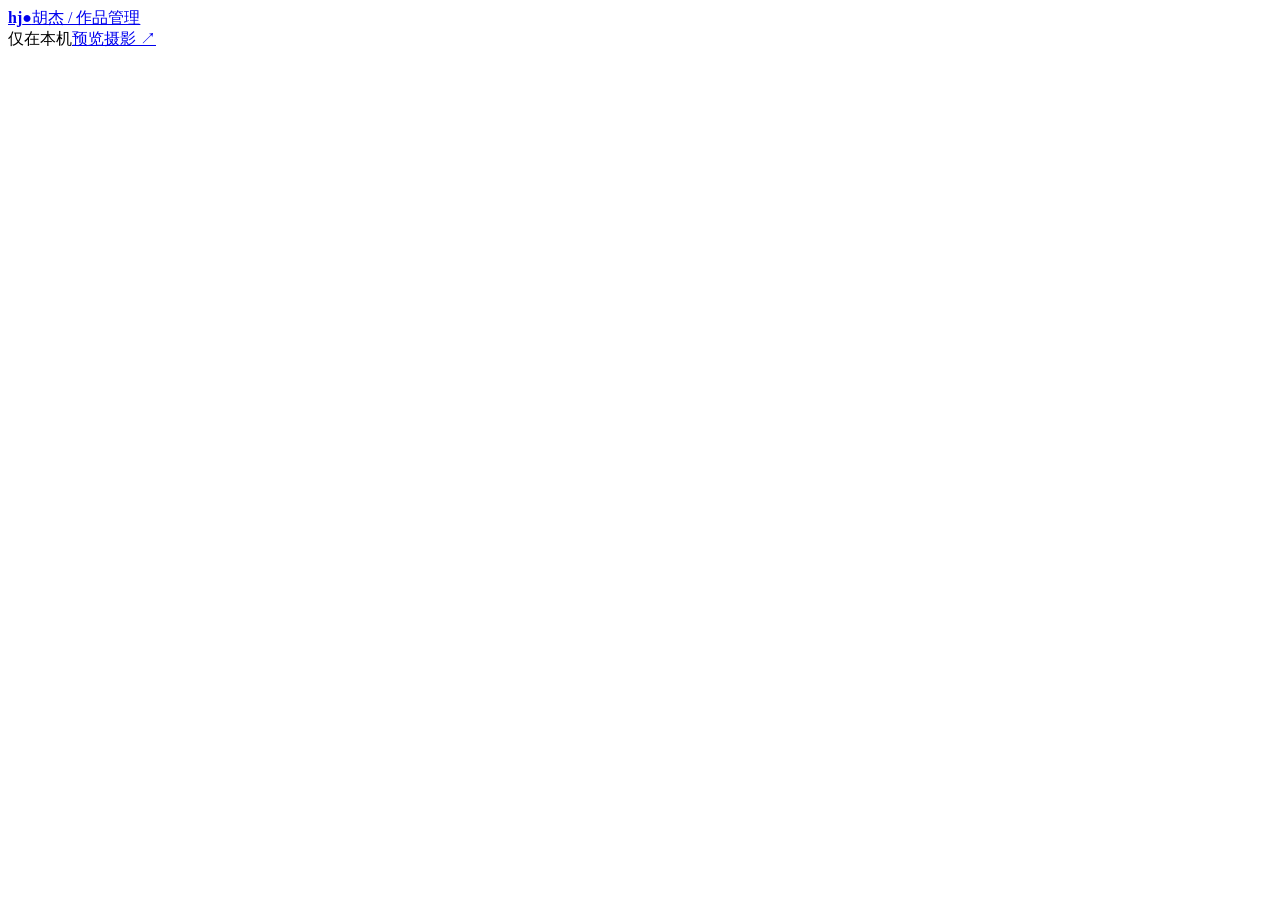
==== manager/index.html @ 5f7516f3 "Add Hu Jie portfolio and local photo manager" ====
<!doctype html><html lang="zh-CN"><head><meta charset="utf-8"><meta name="viewport" content="width=device-width,initial-scale=1"><title>胡杰 · 照片管理</title><link rel="icon" href="/favicon.svg"><link rel="stylesheet" href="/manage.css"><script src="/manage.js" defer></script></head><body>
<header class="topbar"><a class="brand" href="/"><strong>hj<span>●</span></strong><span>胡杰 / 作品管理</span></a><div class="top-actions"><span class="local-label"><i></i>仅在本机</span><a href="/photography/" target="_blank" rel="noopener" class="button quiet">预览摄影 ↗</a><button type="button" id="export" class="button primary" hidden>导出发布包 ↗</button><button type="button" id="logout" class="button quiet" hidden>退出</button></div></header>
<main>
<section id="auth-panel" class="auth-card" hidden><span class="eyebrow">YOUR WORK, YOUR SPACE.</span><h1 id="auth-title">进入你的作品空间</h1><p id="auth-description">使用管理密码登录，继续整理你的照片。</p><form id="auth-form"><label>管理员<span class="owner">胡杰 / hujie</span></label><label for="password">管理密码</label><input id="password" name="password" type="password" autocomplete="current-password" required minlength="8" maxlength="256"><div id="confirm-wrap" hidden><label for="confirm-password">再输入一次密码</label><input id="confirm-password" type="password" autocomplete="new-password" minlength="8" maxlength="256"></div><p class="form-hint" id="password-hint">至少 8 个字符，请保存好你的密码。</p><button type="submit" id="auth-submit" class="button primary">登录管理</button><p id="auth-error" class="error" role="alert"></p></form><p class="privacy-note">本地管理入口不会包含在公开网站中。</p></section>
<section id="workspace" class="workspace" hidden>
<div class="intro"><div><span class="eyebrow">A COLLECTION OF YOUR POINT OF VIEW</span><h1>让喜欢的照片，被看见。</h1><p>上传、整理，再把你眼中的世界分享出去。</p></div><div class="stats"><span><b id="count-all">0</b>张作品</span><span><b id="count-live">0</b>张在主页展示</span></div></div>
<div class="dropzone" id="dropzone"><svg viewBox="0 0 48 48" aria-hidden="true"><path d="M7 15h8l4-6h10l4 6h8v25H7Z"/><circle cx="24" cy="27" r="8"/><path d="M35 8v8m-4-4h8"/></svg><div><h2>把照片拖到这里</h2><p>或选择电脑中的照片，支持一次上传多张</p><small>JPG / PNG / WebP / GIF / AVIF · 单张不超过 25 MB</small></div><button type="button" class="button primary" id="pick-files">选择照片 <span>＋</span></button><input type="file" id="files" accept="image/jpeg,image/png,image/webp,image/gif,image/avif" multiple hidden></div>
<div id="upload-progress" class="upload-progress" role="status" hidden><span id="upload-text"></span><progress id="upload-meter" max="100" value="0"></progress></div>
<div class="library-toolbar"><div class="tabs" role="group" aria-label="作品筛选"><button type="button" data-filter="all" aria-pressed="true">全部作品</button><button type="button" data-filter="live" aria-pressed="false">主页展示</button><button type="button" data-filter="draft" aria-pressed="false">草稿 / 隐藏</button><button type="button" data-filter="trash" aria-pressed="false">回收站</button></div><label class="search"><svg viewBox="0 0 24 24" aria-hidden="true"><circle cx="10" cy="10" r="6"/><path d="m15 15 5 5"/></svg><input id="search" type="search" placeholder="搜索作品、分类…" aria-label="搜索作品"></label></div>
<p class="library-tip">新上传的照片先存为草稿。编辑作品并勾选“在主页展示”，保存后即可预览。</p>
<div class="photo-library" id="photo-library"></div><div id="empty-state" class="empty-state"><svg viewBox="0 0 64 64" aria-hidden="true"><rect x="13" y="10" width="38" height="44" rx="2"/><circle cx="39" cy="23" r="4"/><path d="m18 44 11-13 8 9 5-5 5 9"/></svg><h2 id="empty-title">第一张作品，从这里开始。</h2><p id="empty-copy">选择几张喜欢的照片，让主页拥有你的视角。</p></div>
<section class="publish-note"><div><span class="eyebrow">WHEN YOU'RE READY TO SHARE</span><h2>整理好，就发布。</h2><p>点击“导出发布包”，再上传到 Cloudflare Pages 免费托管。发布更新后，访客才能看到这次修改。</p><small>原图、管理工具和密码保留在本机，只有选中展示的网页图片进入发布包。</small></div><a class="button quiet" href="https://dash.cloudflare.com/" target="_blank" rel="noopener">打开托管控制台 ↗</a></section>
<footer><span id="storage-info"></span><span>保持好奇，慢慢创造。</span></footer>
</section></main>
<dialog id="edit-dialog"><form id="edit-form"><div class="dialog-heading"><h2>编辑作品</h2><button type="button" class="icon-button" id="close-edit" aria-label="关闭编辑">×</button></div><img id="edit-preview" alt="正在编辑的照片"><label for="edit-title">作品标题</label><input id="edit-title" required maxlength="120"><label for="edit-category">分类</label><input id="edit-category" list="categories" required maxlength="30"><datalist id="categories"><option value="街头与日常"><option value="山野与远方"><option value="人物与故事"><option value="其他"></datalist><label for="edit-caption">作品说明</label><textarea id="edit-caption" rows="3" maxlength="2000" placeholder="记录这张照片背后的故事…"></textarea><label class="checkbox-label"><input id="edit-visible" type="checkbox"><span>在主页展示</span></label><p class="error" id="edit-error" role="alert"></p><button type="submit" class="button primary" id="save-photo">保存作品</button></form></dialog>
<div class="toast" id="toast" role="status" hidden></div>
</body></html>
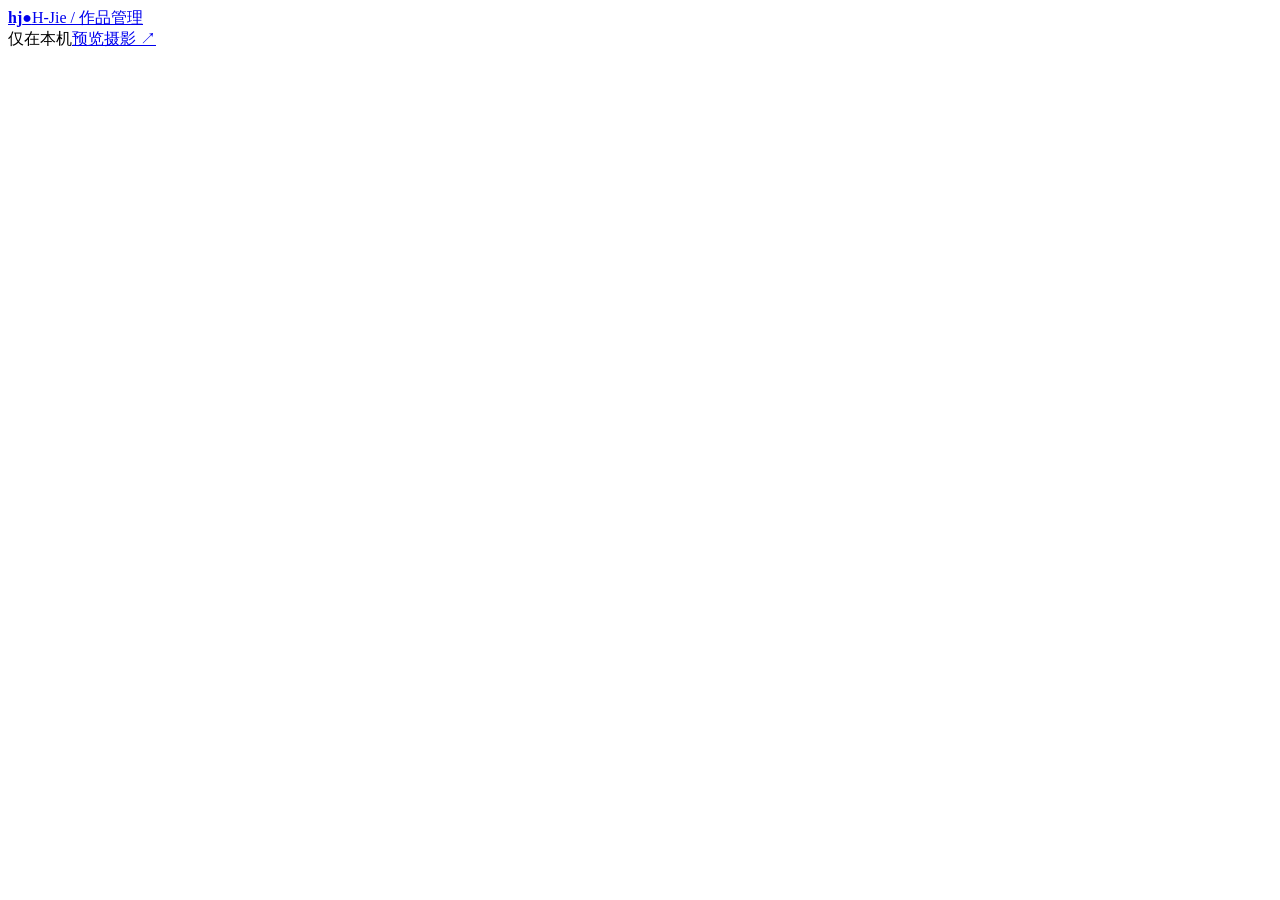
==== commit 30b4d9df: "Use H-Jie branding and expand the project README" ====
--- a/manager/index.html
+++ b/manager/index.html
@@ -1,7 +1,7 @@
-<!doctype html><html lang="zh-CN"><head><meta charset="utf-8"><meta name="viewport" content="width=device-width,initial-scale=1"><title>胡杰 · 照片管理</title><link rel="icon" href="/favicon.svg"><link rel="stylesheet" href="/manage.css"><script src="/manage.js" defer></script></head><body>
-<header class="topbar"><a class="brand" href="/"><strong>hj<span>●</span></strong><span>胡杰 / 作品管理</span></a><div class="top-actions"><span class="local-label"><i></i>仅在本机</span><a href="/photography/" target="_blank" rel="noopener" class="button quiet">预览摄影 ↗</a><button type="button" id="export" class="button primary" hidden>导出发布包 ↗</button><button type="button" id="logout" class="button quiet" hidden>退出</button></div></header>
+<!doctype html><html lang="zh-CN"><head><meta charset="utf-8"><meta name="viewport" content="width=device-width,initial-scale=1"><title>H-Jie · 照片管理</title><link rel="icon" href="/favicon.svg"><link rel="stylesheet" href="/manage.css"><script src="/manage.js" defer></script></head><body>
+<header class="topbar"><a class="brand" href="/"><strong>hj<span>●</span></strong><span>H-Jie / 作品管理</span></a><div class="top-actions"><span class="local-label"><i></i>仅在本机</span><a href="/photography/" target="_blank" rel="noopener" class="button quiet">预览摄影 ↗</a><button type="button" id="export" class="button primary" hidden>导出发布包 ↗</button><button type="button" id="logout" class="button quiet" hidden>退出</button></div></header>
 <main>
-<section id="auth-panel" class="auth-card" hidden><span class="eyebrow">YOUR WORK, YOUR SPACE.</span><h1 id="auth-title">进入你的作品空间</h1><p id="auth-description">使用管理密码登录，继续整理你的照片。</p><form id="auth-form"><label>管理员<span class="owner">胡杰 / hujie</span></label><label for="password">管理密码</label><input id="password" name="password" type="password" autocomplete="current-password" required minlength="8" maxlength="256"><div id="confirm-wrap" hidden><label for="confirm-password">再输入一次密码</label><input id="confirm-password" type="password" autocomplete="new-password" minlength="8" maxlength="256"></div><p class="form-hint" id="password-hint">至少 8 个字符，请保存好你的密码。</p><button type="submit" id="auth-submit" class="button primary">登录管理</button><p id="auth-error" class="error" role="alert"></p></form><p class="privacy-note">本地管理入口不会包含在公开网站中。</p></section>
+<section id="auth-panel" class="auth-card" hidden><span class="eyebrow">YOUR WORK, YOUR SPACE.</span><h1 id="auth-title">进入你的作品空间</h1><p id="auth-description">使用管理密码登录，继续整理你的照片。</p><form id="auth-form"><label>管理员<span class="owner">H-Jie</span></label><label for="password">管理密码</label><input id="password" name="password" type="password" autocomplete="current-password" required minlength="8" maxlength="256"><div id="confirm-wrap" hidden><label for="confirm-password">再输入一次密码</label><input id="confirm-password" type="password" autocomplete="new-password" minlength="8" maxlength="256"></div><p class="form-hint" id="password-hint">至少 8 个字符，请保存好你的密码。</p><button type="submit" id="auth-submit" class="button primary">登录管理</button><p id="auth-error" class="error" role="alert"></p></form><p class="privacy-note">本地管理入口不会包含在公开网站中。</p></section>
 <section id="workspace" class="workspace" hidden>
 <div class="intro"><div><span class="eyebrow">A COLLECTION OF YOUR POINT OF VIEW</span><h1>让喜欢的照片，被看见。</h1><p>上传、整理，再把你眼中的世界分享出去。</p></div><div class="stats"><span><b id="count-all">0</b>张作品</span><span><b id="count-live">0</b>张在主页展示</span></div></div>
 <div class="dropzone" id="dropzone"><svg viewBox="0 0 48 48" aria-hidden="true"><path d="M7 15h8l4-6h10l4 6h8v25H7Z"/><circle cx="24" cy="27" r="8"/><path d="M35 8v8m-4-4h8"/></svg><div><h2>把照片拖到这里</h2><p>或选择电脑中的照片，支持一次上传多张</p><small>JPG / PNG / WebP / GIF / AVIF · 单张不超过 25 MB</small></div><button type="button" class="button primary" id="pick-files">选择照片 <span>＋</span></button><input type="file" id="files" accept="image/jpeg,image/png,image/webp,image/gif,image/avif" multiple hidden></div>
